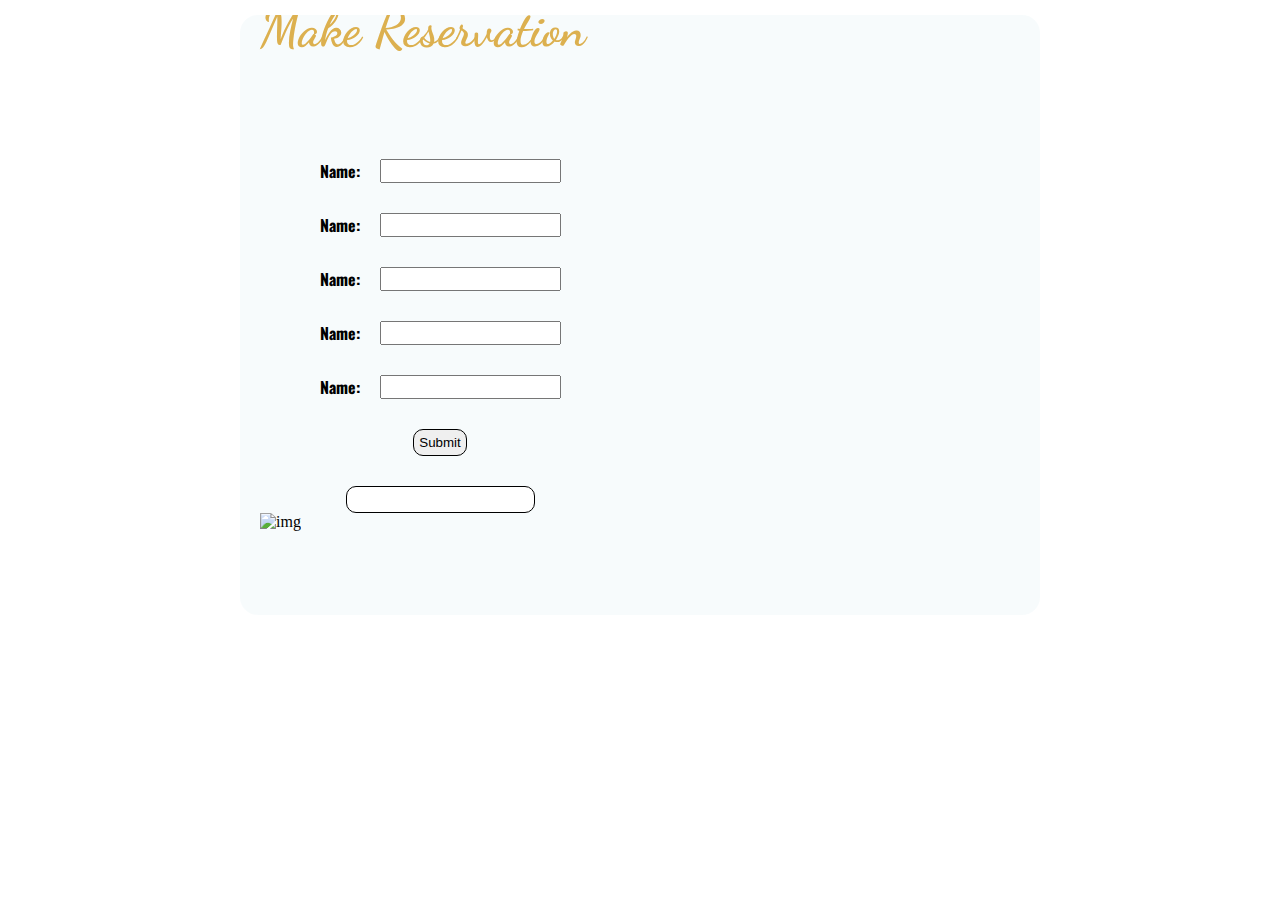
==== booking_page.html @ c3aa7f96 "Update booking_page.html" ====
<!DOCTYPE html>
<html lang="en">
<head>
    <meta charset="UTF-8">
    <meta name="viewport" content="width=device-width, initial-scale=1.0">
    <title>Booking.com</title>
    <link href="https://fonts.googleapis.com/css2?family=Fira+Code:wght@300;500&family=Noto+Sans:ital,
    wght@0,100;0,200;0,300;0,400;0,500;0,600;0,700;0,800;0,900;1,100;1,200;1,300;1,400;1,500;1,600;1,
    700;1,800;1,900&family=Oswald:wght@200..700&display=swap" rel="stylesheet">

    <link rel="preconnect" href="https://fonts.googleapis.com">
<link rel="preconnect" href="https://fonts.gstatic.com" crossorigin>
<link href="https://fonts.googleapis.com/css2?family=Dancing+Script:wght@400..700&display=swap" rel="stylesheet">

    <style>
        body{
          background-image: url(blur-coffee-cafe-shop-restaurant-with-bokeh-background-xd.jpg);  
          background-repeat: no-repeat;
          background-attachment: fixed;
          background-size: cover;
        }
    </style>
    <link rel="stylesheet" href="booking.css">
</head>
<body>
    <div class="box1">
      <div class="right">
        <div class="header">
        <h1>Make Reservation</h1>
      </div>
        
        <div  class="form">
          <div class="flex ">
            Name:<input type="text" id="name">
          </div>
          <div class="flex">
            Name:<input type="text" id="name">
          </div>
          <div class="flex">
            Name:<input type="text" id="name">
          </div>
          <div class="flex">
            Name:<input type="text" id="name">
          </div>
          <div class="flex">
            Name:<input type="text" id="name">
          </div>
            <input type="submit" class="submit">
            <input type="Make appointment" class="submit">
        </form>
      </div>
      <div class="left">
        <img src="noodles-mixed-with-mushrooms-topped-with-sesame-seeds.jpg" alt="img">
      </div>
    </div>
</body>
</html>
---- booking.css ----
*{
    padding: 0;
    margin: 0;
    box-sizing: border-box;

}
.box1{
    display: flex;
    height:600px;
    width:800px;
    background-color: rgba(215, 235, 241, 0.189);
    border-radius: 18px;
    margin-top: 50%;
    margin-bottom: 20px;
    margin: auto;
    position: relative;
    top: 15px;
    overflow: hidden;
}
//Adding new features
.box1 .left{
   height: 100%;
   width: 50%;
   position: absolute;
   right: 0;
   overflow: hidden;
   
}

.box1 .left img{
    height: 100%;
    
}

.box1 .right{
    height: 100%;
    width: 50%;
    display: flex;
    justify-content: center;
    padding: 20px;
    flex-direction: column;
}

.box1 .right h1{
  font-family: "Oswald", sans-serif;
  font-weight: bolder;
  font-family: "Dancing Script", cursive;
  font-optical-sizing: auto;
  font-weight: 400px;
  font-style: normal;
  color: rgb(220, 176, 79);
  height: fit-content;
  font-size: 50px;
  margin: auto;
  
}

.box1 .right form{
   
    display: flex;
    flex-direction: column;
  color: antiquewhite;
 
  height: fit-content;
}
.flex{
    display: flex;
    gap: 20px;
}
.right h1{
    transform: translateY(-100px);
}
.form{
    display: flex;
    flex-direction: column;
    gap: 30px;
    align-items: center;
    display: flex;
    flex-direction: column;
    font-family: "Oswald", sans-serif;
  font-weight: bolder;
  color: rgb(0, 0, 0);
}
.submit{
    padding: 5px;
    border-radius: 10px;
    border: 1px solid black;
}

.right .header{
    align-items: center;
}
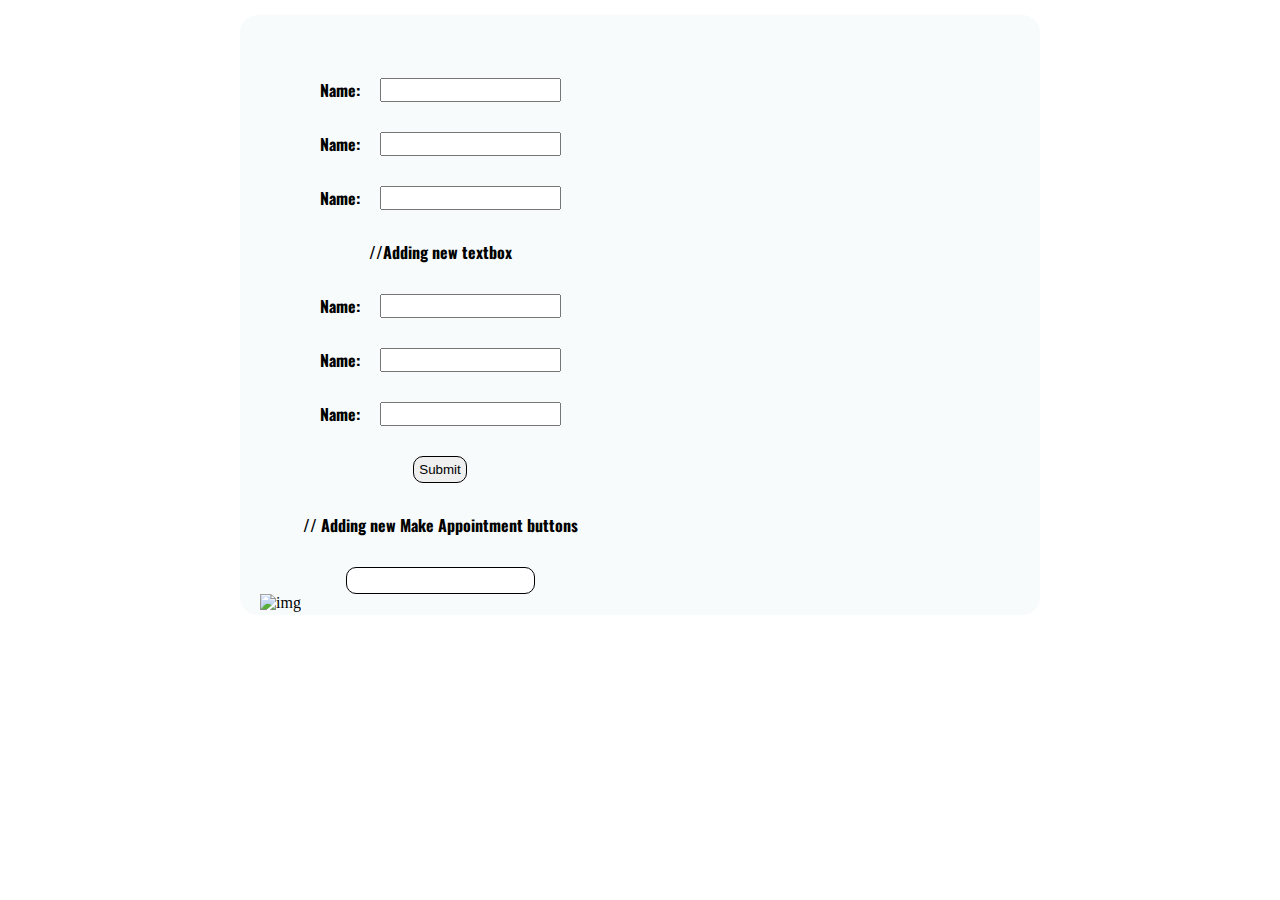
==== commit 08f23cff: "Update booking_page.html" ====
--- a/booking_page.html
+++ b/booking_page.html
@@ -39,13 +39,18 @@
           <div class="flex">
             Name:<input type="text" id="name">
           </div>
+            //Adding new textbox
           <div class="flex">
+            Name:<input type="text" id="name">
+          </div>
+            <div class="flex">
             Name:<input type="text" id="name">
           </div>
           <div class="flex">
             Name:<input type="text" id="name">
           </div>
             <input type="submit" class="submit">
+            // Adding new Make Appointment buttons
             <input type="Make appointment" class="submit">
         </form>
       </div>
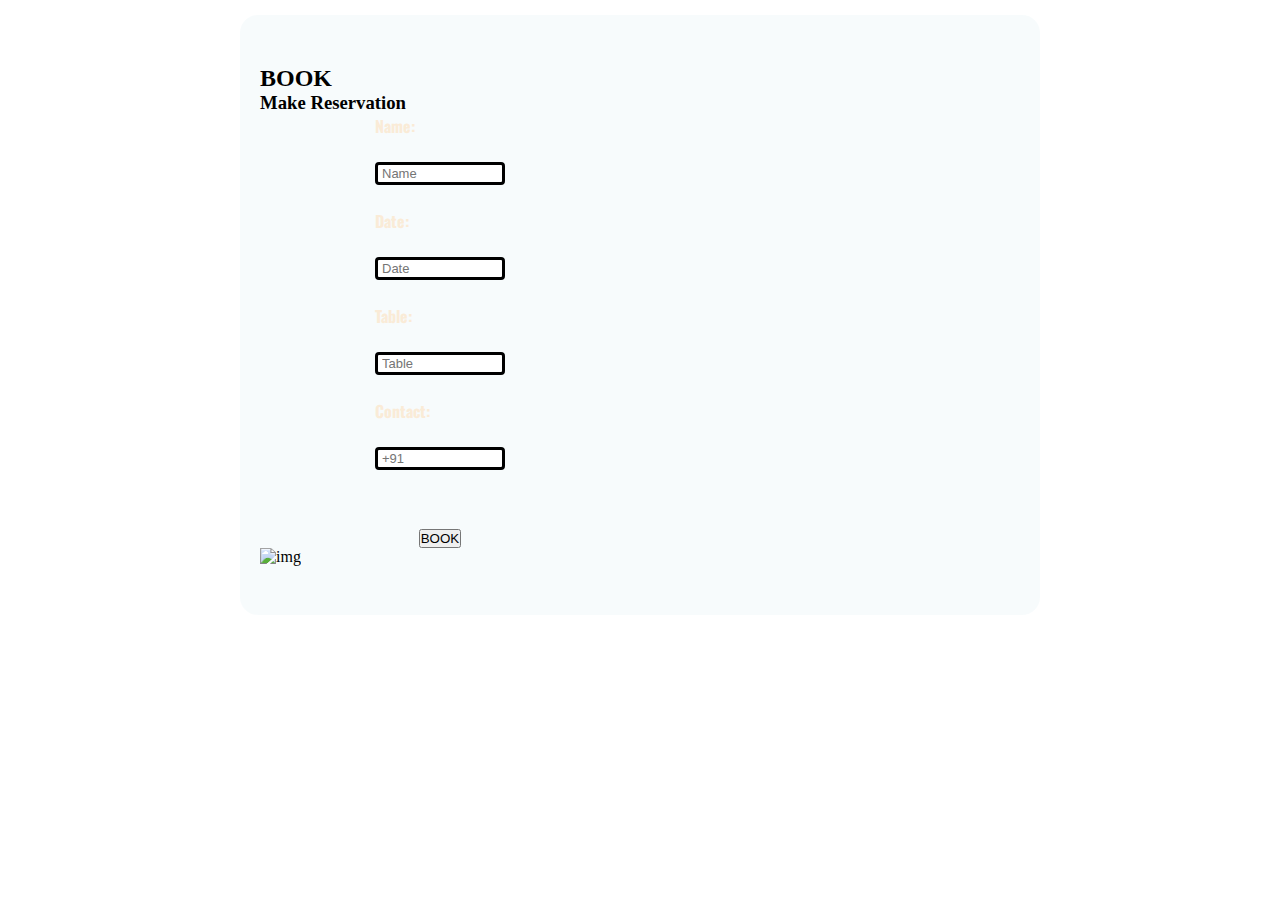
==== commit 86929699: "Update booking_page.html" ====
--- a/booking_page.html
+++ b/booking_page.html
@@ -11,6 +11,9 @@
     <link rel="preconnect" href="https://fonts.googleapis.com">
 <link rel="preconnect" href="https://fonts.gstatic.com" crossorigin>
 <link href="https://fonts.googleapis.com/css2?family=Dancing+Script:wght@400..700&display=swap" rel="stylesheet">
+<link rel="preconnect" href="https://fonts.googleapis.com">
+<link rel="preconnect" href="https://fonts.gstatic.com" crossorigin>
+<link href="https://fonts.googleapis.com/css2?family=Anton&display=swap" rel="stylesheet">
 
     <style>
         body{
@@ -21,37 +24,52 @@
         }
     </style>
     <link rel="stylesheet" href="booking.css">
+
+    <style> 
+      input[type=text] {
+        width: 130px;
+        box-sizing: border-box;
+        border: 2px solid #ccc;
+        border-radius: 4px;
+        font-size: 13px;
+        background-color: white;
+        background-image: url('searchicon.png');
+        background-position: 10px 10px; 
+        background-repeat: no-repeat;
+        padding: 1px 2px 1px 4px;
+        transition: width 0.4s ease-in-out;
+        border: solid black;
+        margin-left: 0;
+      }
+      
+      input[type=text]:focus {
+        width: 100%;
+      }
+      </style>
+      </style>
 </head>
 <body>
     <div class="box1">
       <div class="right">
         <div class="header">
-        <h1>Make Reservation</h1>
+        <h2>BOOK</h2>
+        <h3>Make Reservation </h3>
       </div>
-        
+
         <div  class="form">
-          <div class="flex ">
-            Name:<input type="text" id="name">
-          </div>
-          <div class="flex">
-            Name:<input type="text" id="name">
-          </div>
-          <div class="flex">
-            Name:<input type="text" id="name">
-          </div>
-            //Adding new textbox
-          <div class="flex">
-            Name:<input type="text" id="name">
-          </div>
-            <div class="flex">
-            Name:<input type="text" id="name">
-          </div>
-          <div class="flex">
-            Name:<input type="text" id="name">
-          </div>
-            <input type="submit" class="submit">
-            // Adding new Make Appointment buttons
-            <input type="Make appointment" class="submit">
+          <form action="/action_page.php">
+            <label for="fname"><p>Name:</p></label><br>
+            <input type="text" id="fname" name="fname"  placeholder="Name"><br>
+            <label for="fname"><p>Date:</p></label><br>
+            <input type="text" id="fname" name="fname" placeholder="Date"><br>
+            <label for="fname"><p>Table:</p></label><br>
+            <input type="text" id="fname" name="fname" placeholder="Table"><br>
+            <label for="fname"><p>Contact:</p></label><br>
+            <input type="text" id="fname" name="fname" placeholder="+91"><br>
+          </form> 
+          <div class="buttons">
+            <button class="b1"><p>BOOK</p></button>
+        </div>   
         </form>
       </div>
       <div class="left">
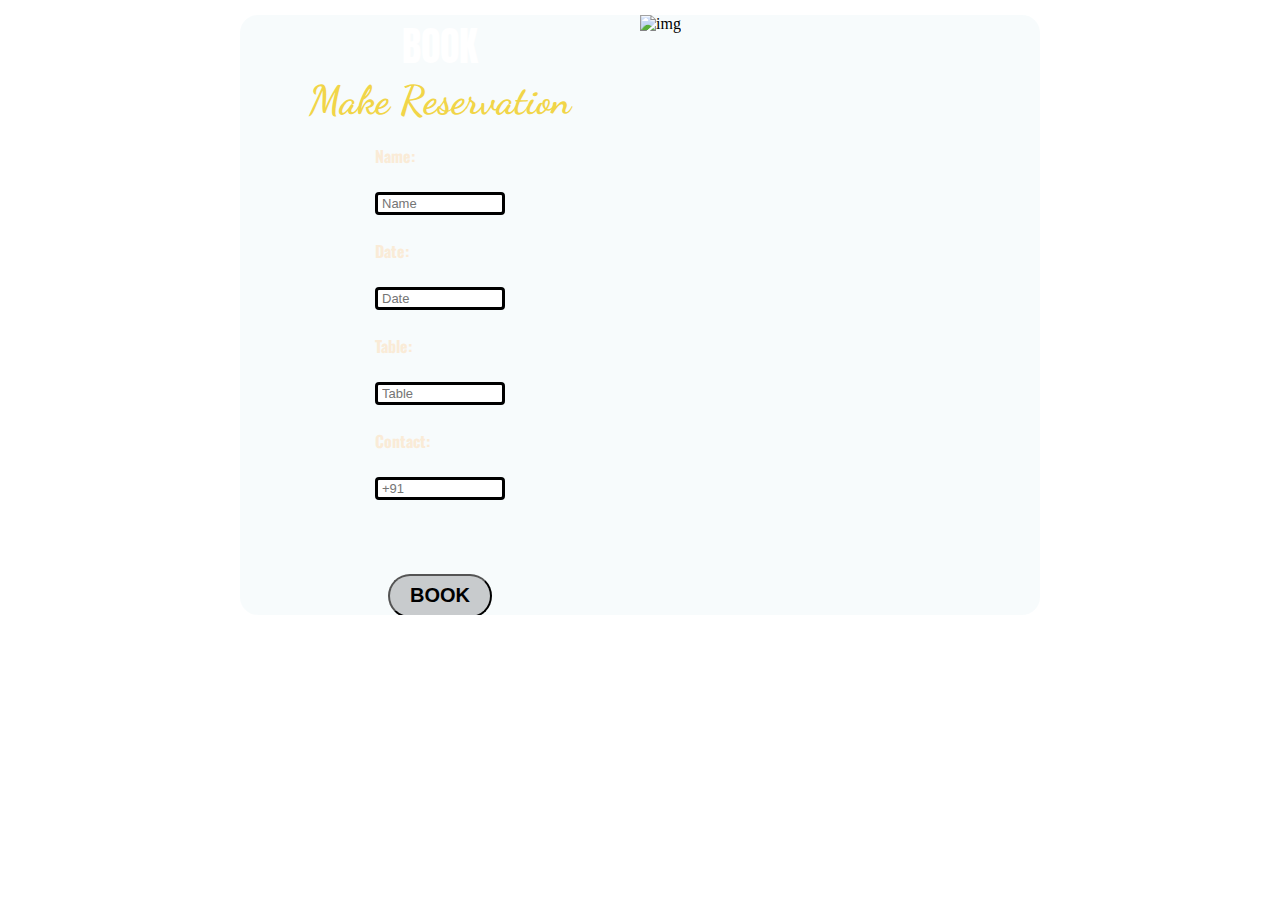
==== commit 3d64477f: "Adding navigation links and linking the pages" ====
--- a/booking_page.html
+++ b/booking_page.html
@@ -68,7 +68,7 @@
             <input type="text" id="fname" name="fname" placeholder="+91"><br>
           </form> 
           <div class="buttons">
-            <button class="b1"><p>BOOK</p></button>
+            <button class="b1" onclick="navigateToEPage()"><p>BOOK</p></button>
         </div>   
         </form>
       </div>
@@ -76,5 +76,13 @@
         <img src="noodles-mixed-with-mushrooms-topped-with-sesame-seeds.jpg" alt="img">
       </div>
     </div>
+    <script>
+      function navigateToEPage() {
+          window.location.href = "explore.html"; 
+      }
+      function navigateToRPage() {
+          window.location.href = "booking_page.html"; 
+      }
+  </script>
 </body>
 </html>
--- a/booking.css
+++ b/booking.css
@@ -17,7 +17,7 @@
     top: 15px;
     overflow: hidden;
 }
-//Adding new features
+
 .box1 .left{
    height: 100%;
    width: 50%;
@@ -41,18 +41,36 @@
     flex-direction: column;
 }
 
-.box1 .right h1{
-  font-family: "Oswald", sans-serif;
-  font-weight: bolder;
-  font-family: "Dancing Script", cursive;
-  font-optical-sizing: auto;
-  font-weight: 400px;
+
+
+.box1 .right .header {
+    /* border: solid black; */
+    width: 100%;
+    display: flex;
+    padding: 20px;
+    flex-direction: column;
+    padding-top: 40px;
+}
+
+.box1 .right .header h2{
+    font-size: 40px;
+    /* font-family: "Oswald", sans-serif;
+  font-weight: bolder; */
+   color: rgb(255, 255, 255);
+   font-family: "Anton", sans-serif;
+  font-weight: 400;
   font-style: normal;
-  color: rgb(220, 176, 79);
-  height: fit-content;
-  font-size: 50px;
-  margin: auto;
-  
+    
+}
+
+.box1 .right .header h3{
+    font-size: 40px;
+    font-family: "Dancing Script", cursive;
+    font-optical-sizing: auto;
+    font-weight: 400px;
+    font-style: normal;
+    color: rgb(241, 213, 72);
+    
 }
 
 .box1 .right form{
@@ -90,3 +108,38 @@
 .right .header{
     align-items: center;
 }
+.right .form .buttons{
+    display: flex;
+    padding: 20px;
+    justify-content: center;
+    gap: 10px;
+    size: 20px;
+
+    
+}
+
+.right .form button{
+    margin-bottom: 17px;
+    border-radius: 25px;
+    height: 40px;
+    padding: 20px;
+    display: flex;
+    align-items: center;
+    background-color:rgb(200, 203, 205); 
+    
+    font-size: 20px;
+    font-weight: 600;
+    color: rgb(0, 0, 0);
+}
+
+.right .form .buttons button:hover{
+    background-color: rgb(233, 208, 86);
+    color: rgb(0, 0, 0); 
+    /* border: 2px solid #04AA6D; */
+}
+
+.right .box1 .form .p{
+    font-family: "Anton", sans-serif;
+  font-weight: 400;
+  font-style: normal;
+}
